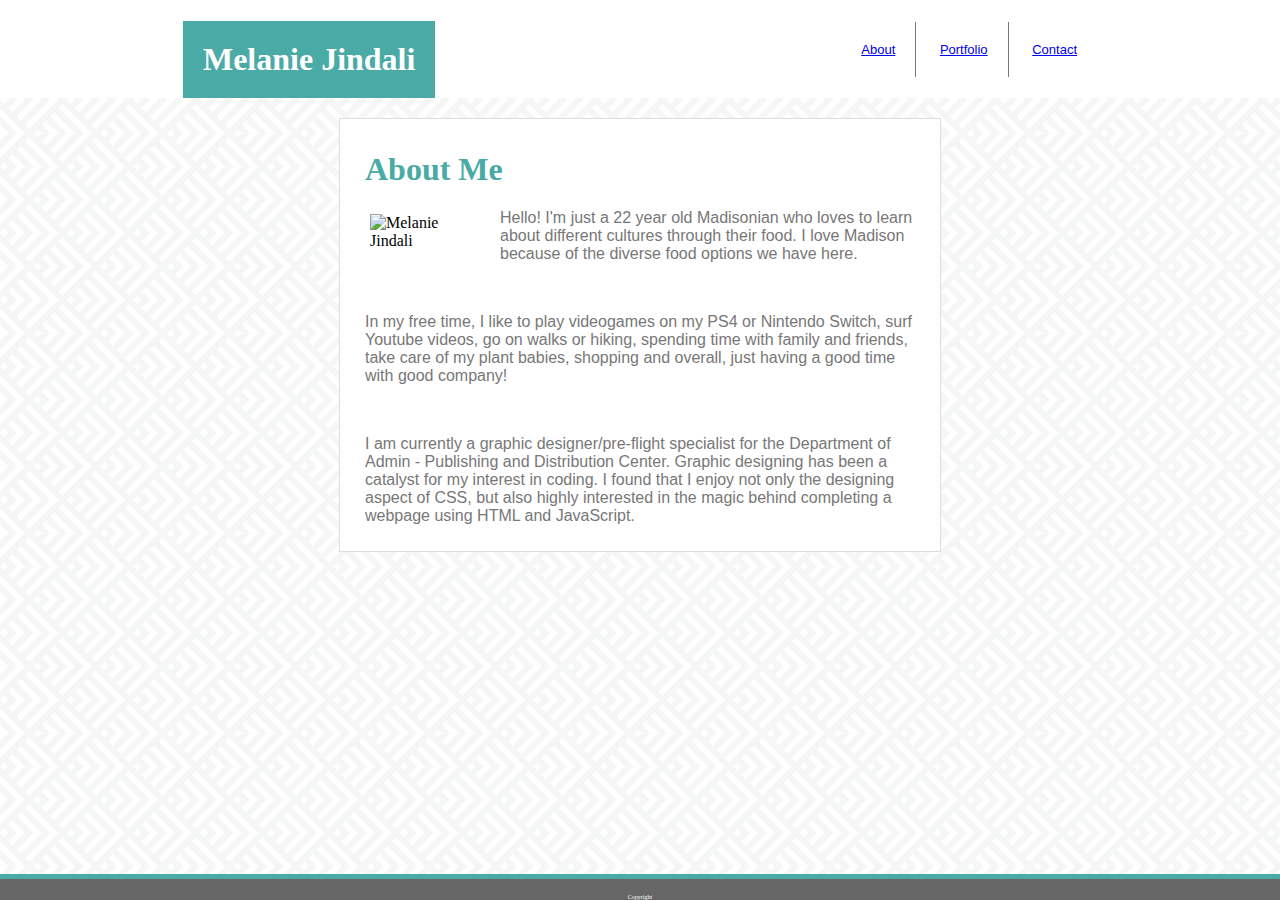
==== index.html @ 66d713fa "adding html and css to pages" ====
<!DOCTYPE html>
<html lang="en">
<head>

    <meta charset="UTF-8">
    <meta name="viewport" content="width=device-width, initial-scale=1.0">
    <title>Melanie Jindali's Portfolio</title>
    <link rel="stylesheet" href="assets/css/style.css">

</head>

<body>
   
<div class="nav">
    <h1 class="header">Melanie Jindali</h1>
    
    <ul>
        <li><a href="index.html">About</a></li>
        <li><a href="portfolio.html">Portfolio</a></li>
        <li><a href="contact.html">Contact</a></li>
    </ul>
</div>

<div class="main">
    <div class="container">

    <h1 class="teal">About Me</h1> 

    <img class="FloatLeft" src="https://avatars1.githubusercontent.com/u/58493602?s=460&v=4" alt="Melanie Jindali">
    <p>Hello! I'm just a 22 year old Madisonian who loves to learn about different cultures through their food. I love Madison because of the diverse food options we have here.</p><br>
    <p>In my free time, I like to play videogames on my PS4 or Nintendo Switch, surf Youtube videos, go on walks or hiking, spending time with family and friends, take care of my plant babies, shopping and overall, just having a good time with good company!</p><br>
    <p>I am currently a graphic designer/pre-flight specialist for the Department of Admin - Publishing and Distribution Center. Graphic designing has been a catalyst for my interest in coding. I found that I enjoy not only the designing aspect of CSS, but also highly interested in the magic behind completing a webpage using HTML and JavaScript.</p>
    
    </div>
</div>

<footer>Copyright</footer>


</body>
</html>
---- assets/css/style.css ----
.nav {
    display: flex;
    align-items: center;
    justify-content: space-around;
    background-color: white;
    width: 100%;
}


li {
    display: inline;
    list-style-type: none;
    border-right: 1px solid #777777;
    color: #777777;
    text-align: center;
    padding: 20px;
}

li:last-child {
    border-right: none;
}

.header {
    font-family: 'Georgia', Times, 'Times New Roman', serif;
    background-color: #4aaaa5;
    text-align: center;
    color: white;
    padding: 20px;
    margin-bottom: 0px;
}

.teal {
    color: #4aaaa5;
}

ul {
    font-family: 'Arial', 'Helvetica Neue', Helvetica, sans-serif;
    color: #777777;
    font-size: small;
}

p {
    font-family: 'Arial', 'Helvetica Neue', Helvetica, sans-serif;
    color: #777777;

}

.container {
    border: 1px solid #dddddd;
    background-color: #ffffff;
    padding: 10px 25px;
    max-width: 550px;
    margin-top: 20px;
}

body {
    width: 100%;
    margin: auto;
    background-image: url('../images/spikes.png');
}


footer {
    background-color: #666666;
    text-align: center;
    margin: auto;
    color: white;
    width: 100%;
    border-top: 5px solid #4aaaa5;
    bottom: 0px;
    right: 0px;
    font-size: 25%;
    padding-top: 15px;
    position: absolute;
}

.main {
    display: flex;
    justify-content: center;
    align-items: center;
}

img.FloatLeft {
    float: left;
    margin: 5px;
}

img {
    height: 20%;
    width: 20%;
    padding-right: 15px;
    padding-bottom: 15px;
}

.box { 
    padding: 50 50px; 
    border: 1px solid #777777; 
    box-sizing: border-box; 
    margin-top: 2px; 
    margin-bottom: 16px;
    max-width: 550px;
}

#message {
    max-width: auto;
    padding-bottom: 100px;
}

input {
    margin-top: 5px;
    margin-bottom: 15px;
    width: 550px;
    
}

input.submit {
    background-color: #4aaaa5;
    border: none;
    color: white;
    text-decoration: none;
    margin: 4px 2px;
    cursor: pointer;
    border-radius: 2px;
    width: auto;
    padding: 5px 25px;
}
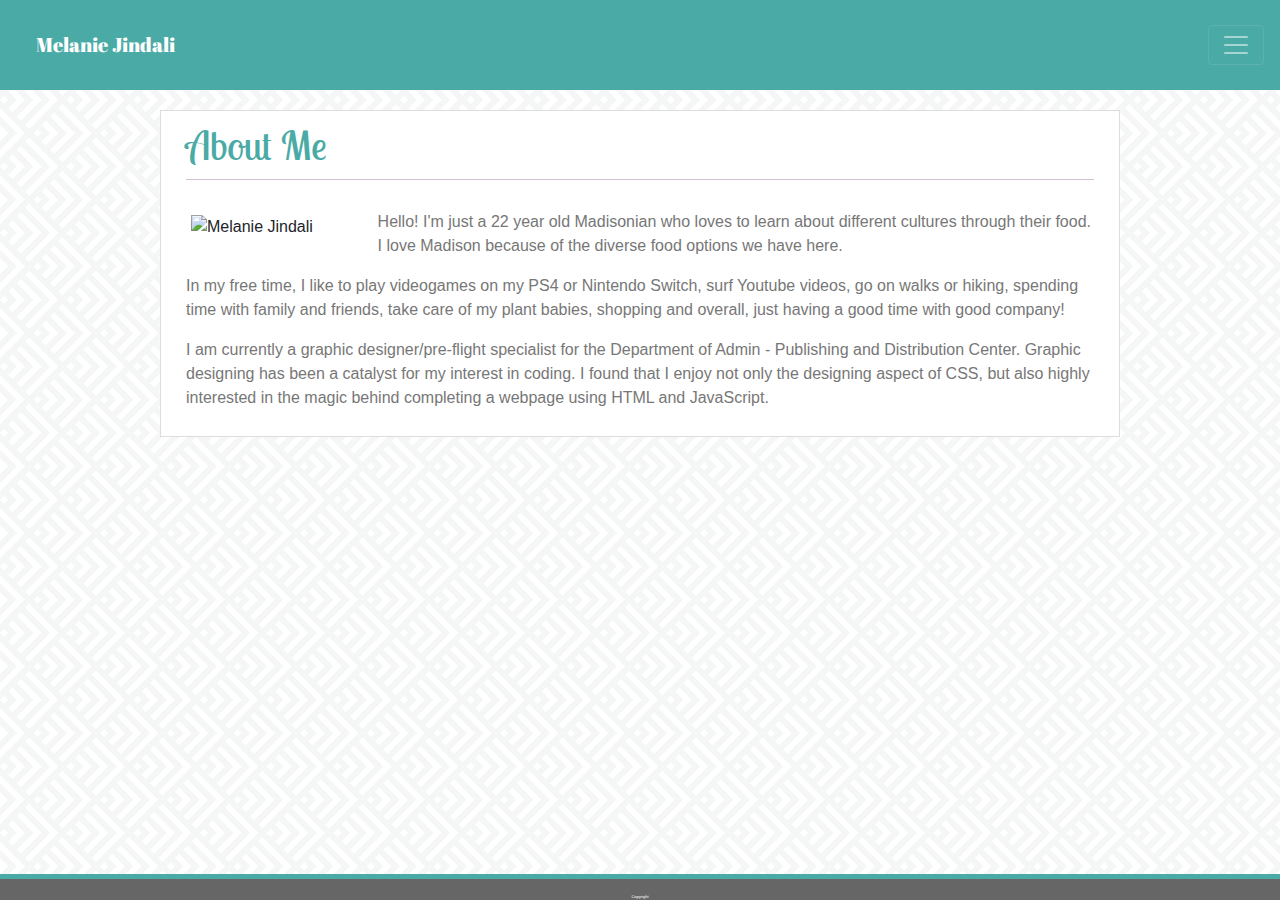
==== commit 59c74f35: "Adding responsive navbar" ====
--- a/index.html
+++ b/index.html
@@ -5,30 +5,48 @@
     <meta charset="UTF-8">
     <meta name="viewport" content="width=device-width, initial-scale=1.0">
     <title>Melanie Jindali's Portfolio</title>
+    <link rel="stylesheet" href="https://stackpath.bootstrapcdn.com/bootstrap/4.4.1/css/bootstrap.min.css" integrity="sha384-Vkoo8x4CGsO3+Hhxv8T/Q5PaXtkKtu6ug5TOeNV6gBiFeWPGFN9MuhOf23Q9Ifjh" crossorigin="anonymous">
+    <link href="https://fonts.googleapis.com/css?family=Abril+Fatface|Lato|Lobster+Two&display=swap" rel="stylesheet">
     <link rel="stylesheet" href="assets/css/style.css">
 
 </head>
 
 <body>
    
-<div class="nav">
-    <h1 class="header">Melanie Jindali</h1>
-    
-    <ul>
-        <li><a href="index.html">About</a></li>
-        <li><a href="portfolio.html">Portfolio</a></li>
-        <li><a href="contact.html">Contact</a></li>
-    </ul>
-</div>
+<nav class="navbar navbar-dark" style="background-color: #4aaaa5">
+    <h1 class="header"><a class="navbar-brand" href="http://127.0.0.1:5500/index.html">Melanie Jindali</a></h1>
+    <button class="navbar-toggler" type="button" data-toggle="collapse" data-target="#navbarTogglerDemo02" aria-controls="navbarTogglerDemo02" aria-expanded="false" aria-label="Toggle navigation">
+      <span class="navbar-toggler-icon"></span>
+    </button>
+  
+    <div class="collapse navbar-collapse" id="navbarTogglerDemo02">
+      <ul class="navbar-nav mr-auto mt-2 mt-lg-0">
+        <li class="nav-item">
+            <a class="nav-link" href="index.html">About Me</a>
+          </li>
+          <li class="nav-item">
+            <a class="nav-link" href="portfolio.html">Portfolio</a>
+          </li>
+          <li class="nav-item">
+              <a class="nav-link" href="contact.html">Contact</a>
+          </li>
+      </ul>
+    </div>
+  </nav>
+
+
+
+
+
 
 <div class="main">
     <div class="container">
 
-    <h1 class="teal">About Me</h1> 
+    <h1 class="header2">About Me</h1> 
 
     <img class="FloatLeft" src="https://avatars1.githubusercontent.com/u/58493602?s=460&v=4" alt="Melanie Jindali">
-    <p>Hello! I'm just a 22 year old Madisonian who loves to learn about different cultures through their food. I love Madison because of the diverse food options we have here.</p><br>
-    <p>In my free time, I like to play videogames on my PS4 or Nintendo Switch, surf Youtube videos, go on walks or hiking, spending time with family and friends, take care of my plant babies, shopping and overall, just having a good time with good company!</p><br>
+    <p>Hello! I'm just a 22 year old Madisonian who loves to learn about different cultures through their food. I love Madison because of the diverse food options we have here.</p>
+    <p>In my free time, I like to play videogames on my PS4 or Nintendo Switch, surf Youtube videos, go on walks or hiking, spending time with family and friends, take care of my plant babies, shopping and overall, just having a good time with good company!</p>
     <p>I am currently a graphic designer/pre-flight specialist for the Department of Admin - Publishing and Distribution Center. Graphic designing has been a catalyst for my interest in coding. I found that I enjoy not only the designing aspect of CSS, but also highly interested in the magic behind completing a webpage using HTML and JavaScript.</p>
     
     </div>
@@ -37,5 +55,10 @@
 <footer>Copyright</footer>
 
 
+
+
+<script src="https://code.jquery.com/jquery-3.4.1.slim.min.js" integrity="sha384-J6qa4849blE2+poT4WnyKhv5vZF5SrPo0iEjwBvKU7imGFAV0wwj1yYfoRSJoZ+n" crossorigin="anonymous"></script>
+<script src="https://cdn.jsdelivr.net/npm/popper.js@1.16.0/dist/umd/popper.min.js" integrity="sha384-Q6E9RHvbIyZFJoft+2mJbHaEWldlvI9IOYy5n3zV9zzTtmI3UksdQRVvoxMfooAo" crossorigin="anonymous"></script>
+<script src="https://stackpath.bootstrapcdn.com/bootstrap/4.4.1/js/bootstrap.min.js" integrity="sha384-wfSDF2E50Y2D1uUdj0O3uMBJnjuUD4Ih7YwaYd1iqfktj0Uod8GCExl3Og8ifwB6" crossorigin="anonymous"></script>
 </body>
 </html>--- a/assets/css/style.css
+++ b/assets/css/style.css
@@ -10,10 +10,10 @@
 li {
     display: inline;
     list-style-type: none;
-    border-right: 1px solid #777777;
     color: #777777;
     text-align: center;
     padding: 20px;
+
 }
 
 li:last-child {
@@ -21,16 +21,21 @@
 }
 
 .header {
-    font-family: 'Georgia', Times, 'Times New Roman', serif;
+    font-family: 'Abril Fatface', 'Georgia', Times, 'Times New Roman', serif;
     background-color: #4aaaa5;
     text-align: center;
     color: white;
     padding: 20px;
     margin-bottom: 0px;
+    font-size: x-large;
 }
 
-.teal {
+.header2 {
     color: #4aaaa5;
+    font-family: 'Lobster Two', 'Times New Roman', Times, serif;
+    border-bottom: 1px solid thistle;
+    padding-bottom: 10px;
+    margin-bottom: 30px;
 }
 
 ul {
@@ -49,7 +54,7 @@
     border: 1px solid #dddddd;
     background-color: #ffffff;
     padding: 10px 25px;
-    max-width: 550px;
+    max-width: 960px;
     margin-top: 20px;
 }
 
@@ -125,3 +130,10 @@
     padding: 5px 25px;
 }
 
+@media screen and (max-width: 768px) {
+    .wrapper {
+        width: 600px;
+    }
+}
+
+@media screen and (max-width: 992px)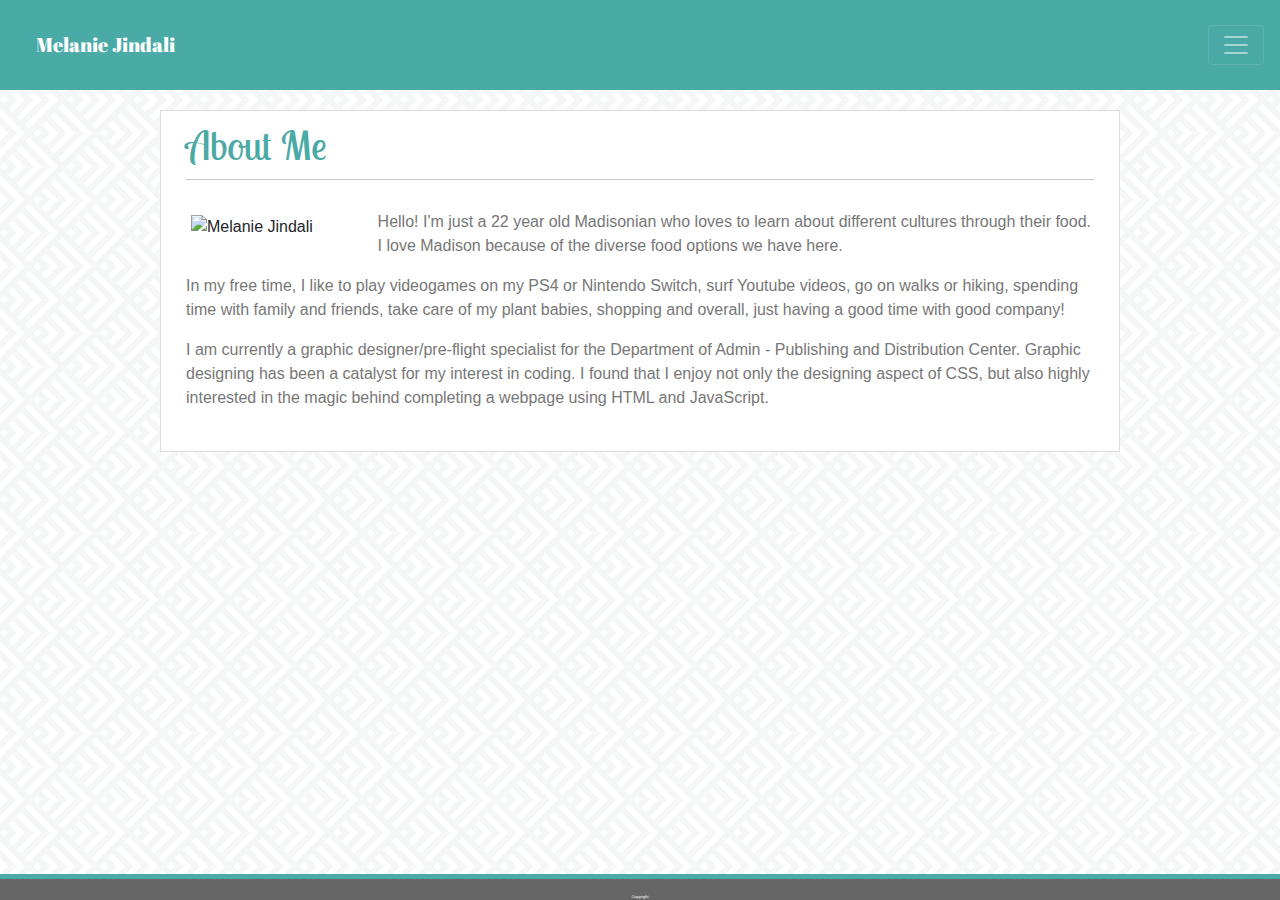
==== commit 41630a2b: "Redesigned Portfolio and Contact Page" ====
--- a/index.html
+++ b/index.html
@@ -44,13 +44,14 @@
 
     <h1 class="header2">About Me</h1> 
 
-    <img class="FloatLeft" src="https://avatars1.githubusercontent.com/u/58493602?s=460&v=4" alt="Melanie Jindali">
+    <img class="FloatLeft Pic" src="https://avatars1.githubusercontent.com/u/58493602?s=460&v=4" alt="Melanie Jindali">
     <p>Hello! I'm just a 22 year old Madisonian who loves to learn about different cultures through their food. I love Madison because of the diverse food options we have here.</p>
     <p>In my free time, I like to play videogames on my PS4 or Nintendo Switch, surf Youtube videos, go on walks or hiking, spending time with family and friends, take care of my plant babies, shopping and overall, just having a good time with good company!</p>
     <p>I am currently a graphic designer/pre-flight specialist for the Department of Admin - Publishing and Distribution Center. Graphic designing has been a catalyst for my interest in coding. I found that I enjoy not only the designing aspect of CSS, but also highly interested in the magic behind completing a webpage using HTML and JavaScript.</p>
     
     </div>
 </div>
+
 
 <footer>Copyright</footer>
 
--- a/assets/css/style.css
+++ b/assets/css/style.css
@@ -4,6 +4,8 @@
     justify-content: space-around;
     background-color: white;
     width: 100%;
+    position: -webkit-sticky;
+    position: sticky;
 }
 
 
@@ -54,8 +56,33 @@
     border: 1px solid #dddddd;
     background-color: #ffffff;
     padding: 10px 25px;
+    padding-bottom: 25px;
     max-width: 960px;
     margin-top: 20px;
+    margin-bottom: 100px;
+}
+
+.portfolio {
+    position: relative;
+  }
+
+
+
+.portfolio-title {
+    position: absolute;
+    top: 60%;
+    z-index: 1;
+    background-color: #4aaaa5;
+    color: white;
+    padding: 5px 5px;
+    text-align: center;
+    width: 100%;
+  }
+
+img.portfolio-pic {
+    height: 100%;
+    width: 100%;
+    margin: auto;
 }
 
 body {
@@ -68,15 +95,14 @@
 footer {
     background-color: #666666;
     text-align: center;
-    margin: auto;
     color: white;
     width: 100%;
     border-top: 5px solid #4aaaa5;
-    bottom: 0px;
     right: 0px;
     font-size: 25%;
     padding-top: 15px;
-    position: absolute;
+    position: fixed;
+    bottom: 0;
 }
 
 .main {
@@ -90,7 +116,7 @@
     margin: 5px;
 }
 
-img {
+img.Pic {
     height: 20%;
     width: 20%;
     padding-right: 15px;
@@ -108,13 +134,13 @@
 
 #message {
     max-width: auto;
-    padding-bottom: 100px;
+    padding-bottom: 140px;
 }
 
 input {
     margin-top: 5px;
     margin-bottom: 15px;
-    width: 550px;
+    width: 100%;
     
 }
 
@@ -130,10 +156,3 @@
     padding: 5px 25px;
 }
 
-@media screen and (max-width: 768px) {
-    .wrapper {
-        width: 600px;
-    }
-}
-
-@media screen and (max-width: 992px)